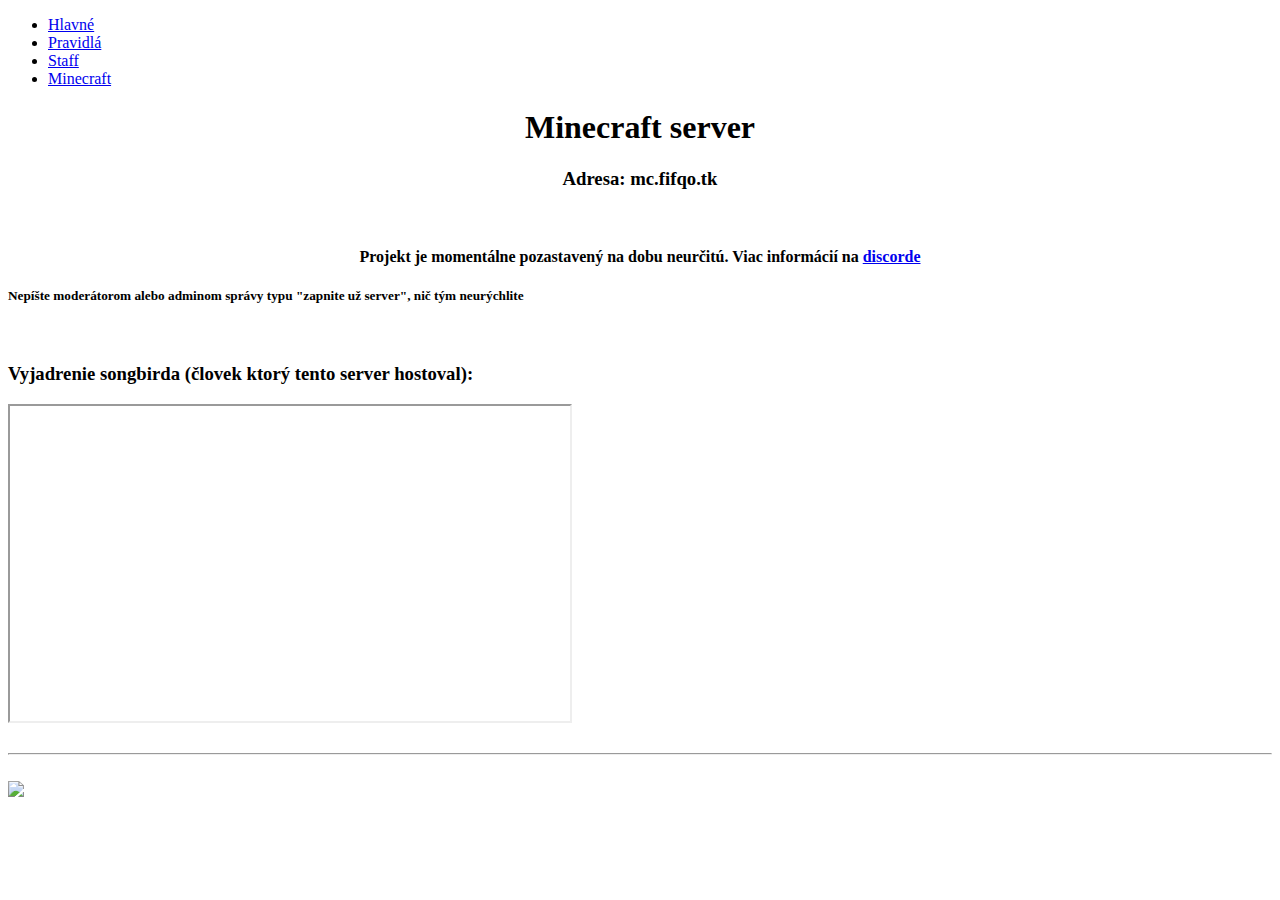
==== minecraft.html @ 8bd84995 "hosťoval -> hostoval" ====
<!DOCTYPE html>
<html><head>
<title>FiFqo Official</title>
<meta name="description" content="Oficiálny FiFqov discord server">
<meta name="viewport" content="width=device-width, initial-scale=1.0">
<link rel="icon" href="https://yt3.ggpht.com/a/AATXAJzfDMUOeKgyA5QPv_DnepKHmDnfquDN7zmSmx_eIg=s100-c-k-c0xffffffff-no-rj-mo">
<meta property="og:title" content="FiFqo Official">
<meta property="og:description" content="Oficiálny FiFqov Discord server.">
<meta property="og:image" content="https://yt3.ggpht.com/a/AATXAJzfDMUOeKgyA5QPv_DnepKHmDnfquDN7zmSmx_eIg=s100-c-k-c0xffffffff-no-rj-mo">
<meta name="keywords" content="FiFqo, discord, Official">
<link href="https://fonts.googleapis.com/css2?family=Oswald:wght@500&amp;display=swap" rel="stylesheet">
<link rel="stylesheet" href="./style.css">
</head>

<body>
    <header>
    <ul>
        <li><a href="/">Hlavné</a></li>
        <li><a href="pravidla.html">Pravidlá</a></li>
        <li><a href="staff.html">Staff</a></li>
        <li><a href="minecraft.html" class="active">Minecraft</a></li>
    </ul>
    </header>
    <main>
        <h1 style="text-align: center;">Minecraft server</h1>
        <h3 style="text-align: center;">Adresa: mc.fifqo.tk</h4>
        <br>
        <h4 style="text-align: center;">Projekt je momentálne pozastavený na dobu neurčitú. Viac informácií na <a href="/">discorde</a></h5>
	<h5>Nepíšte moderátorom alebo adminom správy typu "zapnite už server", nič tým neurýchlite</h6>
        <br>
        <h3>Vyjadrenie songbirda (človek ktorý tento server hostoval):</h4>
        <iframe width="560" height="315" src="https://www.youtube.com/embed/MQXSs1w7AAs" frameborder="1" allow="accelerometer; autoplay; clipboard-write; encrypted-media; gyroscope; picture-in-picture" allowfullscreen></iframe>
        <br><br><hr><br>
    </main>
    <footer>
        <img src="https://yt3.ggpht.com/a/AATXAJzfDMUOeKgyA5QPv_DnepKHmDnfquDN7zmSmx_eIg=s100-c-k-c0xffffffff-no-rj-mo" style="margin-left: auto; margin-right: auto; display: block;" id="fifqoLogo">
	<br>
    </footer>

</html>
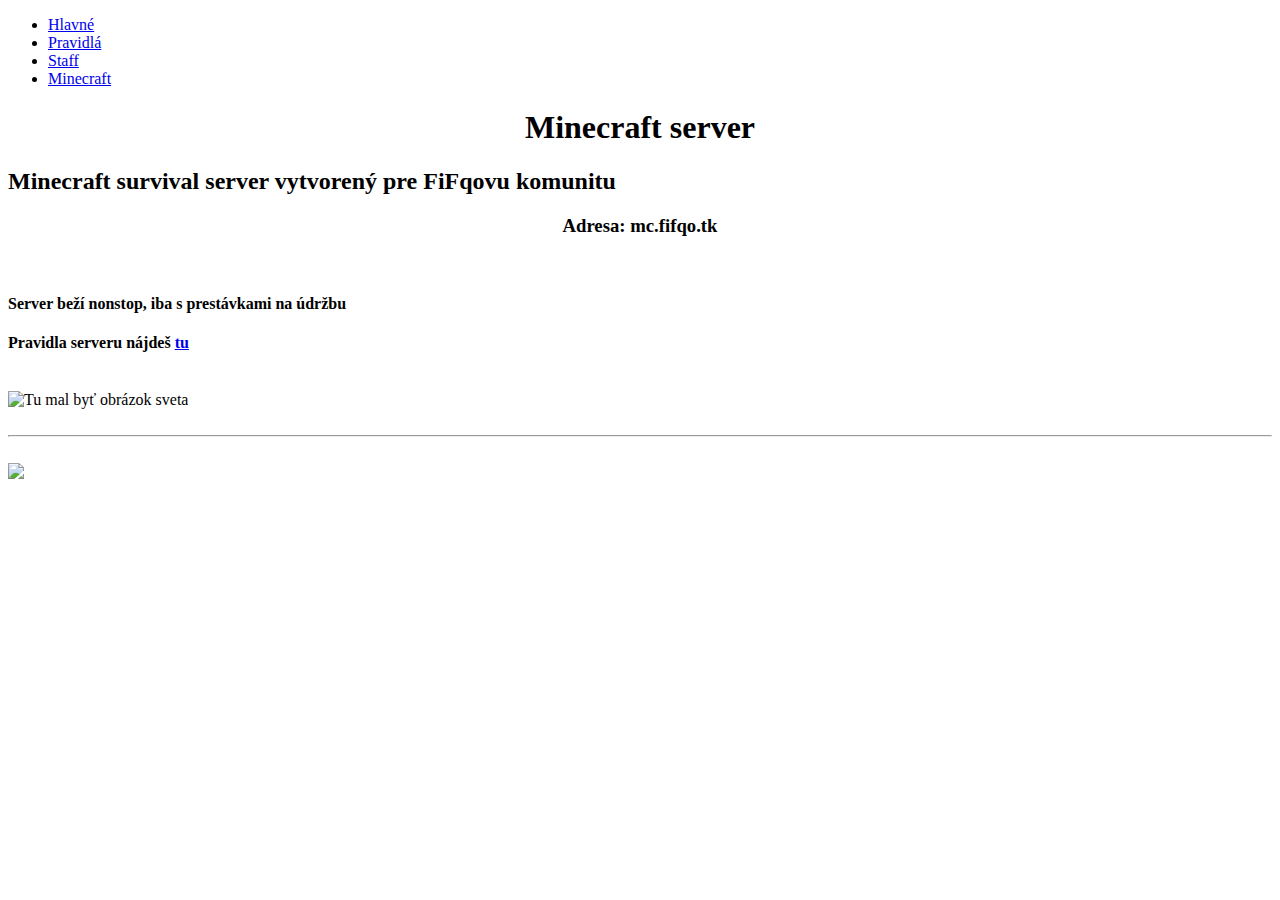
==== commit 8699f730: "Update minecraft.html" ====
--- a/minecraft.html
+++ b/minecraft.html
@@ -23,13 +23,13 @@
     </header>
     <main>
         <h1 style="text-align: center;">Minecraft server</h1>
+        <h2>Minecraft survival server vytvorený pre FiFqovu komunitu</h2>
         <h3 style="text-align: center;">Adresa: mc.fifqo.tk</h4>
         <br>
-        <h4 style="text-align: center;">Projekt je momentálne pozastavený na dobu neurčitú. Viac informácií na <a href="/">discorde</a></h5>
-	<h5>Nepíšte moderátorom alebo adminom správy typu "zapnite už server", nič tým neurýchlite</h6>
+        <h4>Server beží nonstop, iba s prestávkami na údržbu</h4>
+	<h4>Pravidla serveru nájdeš <a href="./mcpravidla.html">tu</a></h4>
         <br>
-        <h3>Vyjadrenie songbirda (človek ktorý tento server hostoval):</h4>
-        <iframe width="560" height="315" src="https://www.youtube.com/embed/MQXSs1w7AAs" frameborder="1" allow="accelerometer; autoplay; clipboard-write; encrypted-media; gyroscope; picture-in-picture" allowfullscreen></iframe>
+        <img src="./minecraft.png" alt="Tu mal byť obrázok sveta" title="Časť minecraft sveta" width="43%" height="auto">
         <br><br><hr><br>
     </main>
     <footer>
